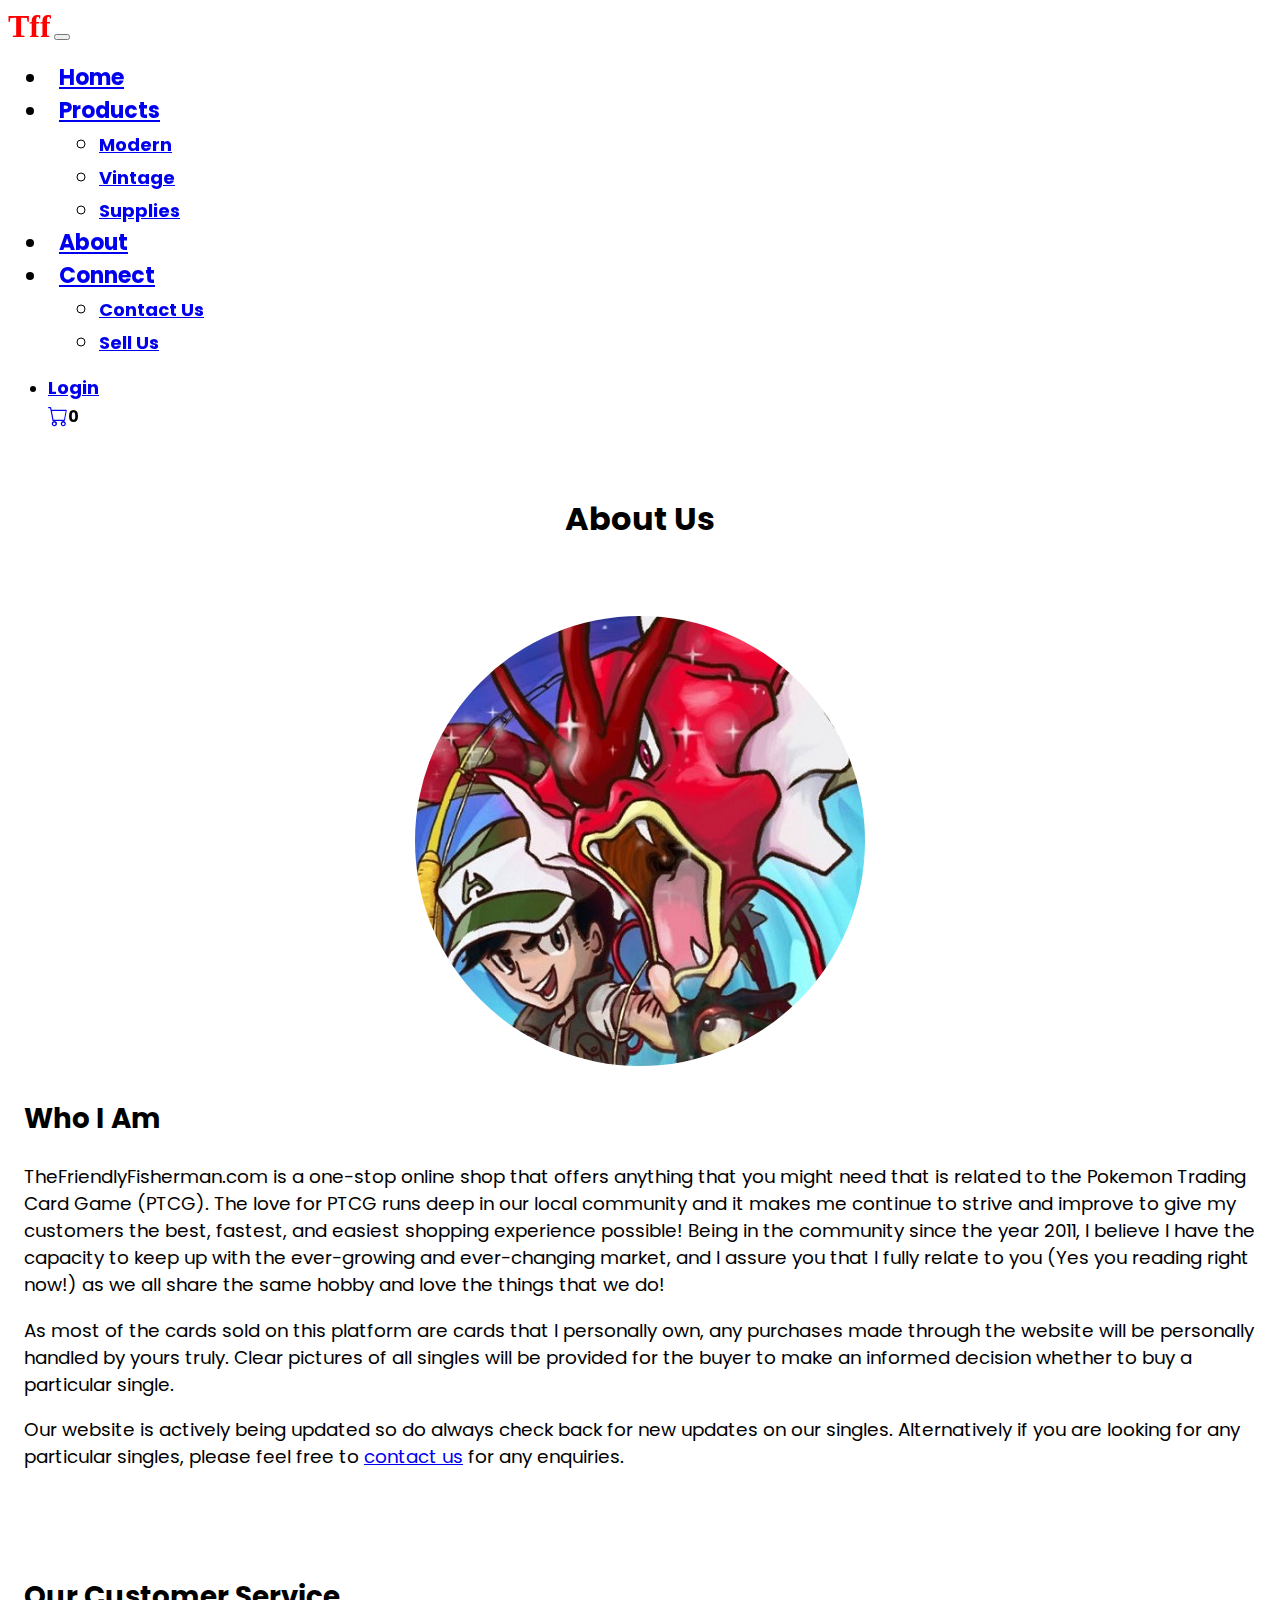
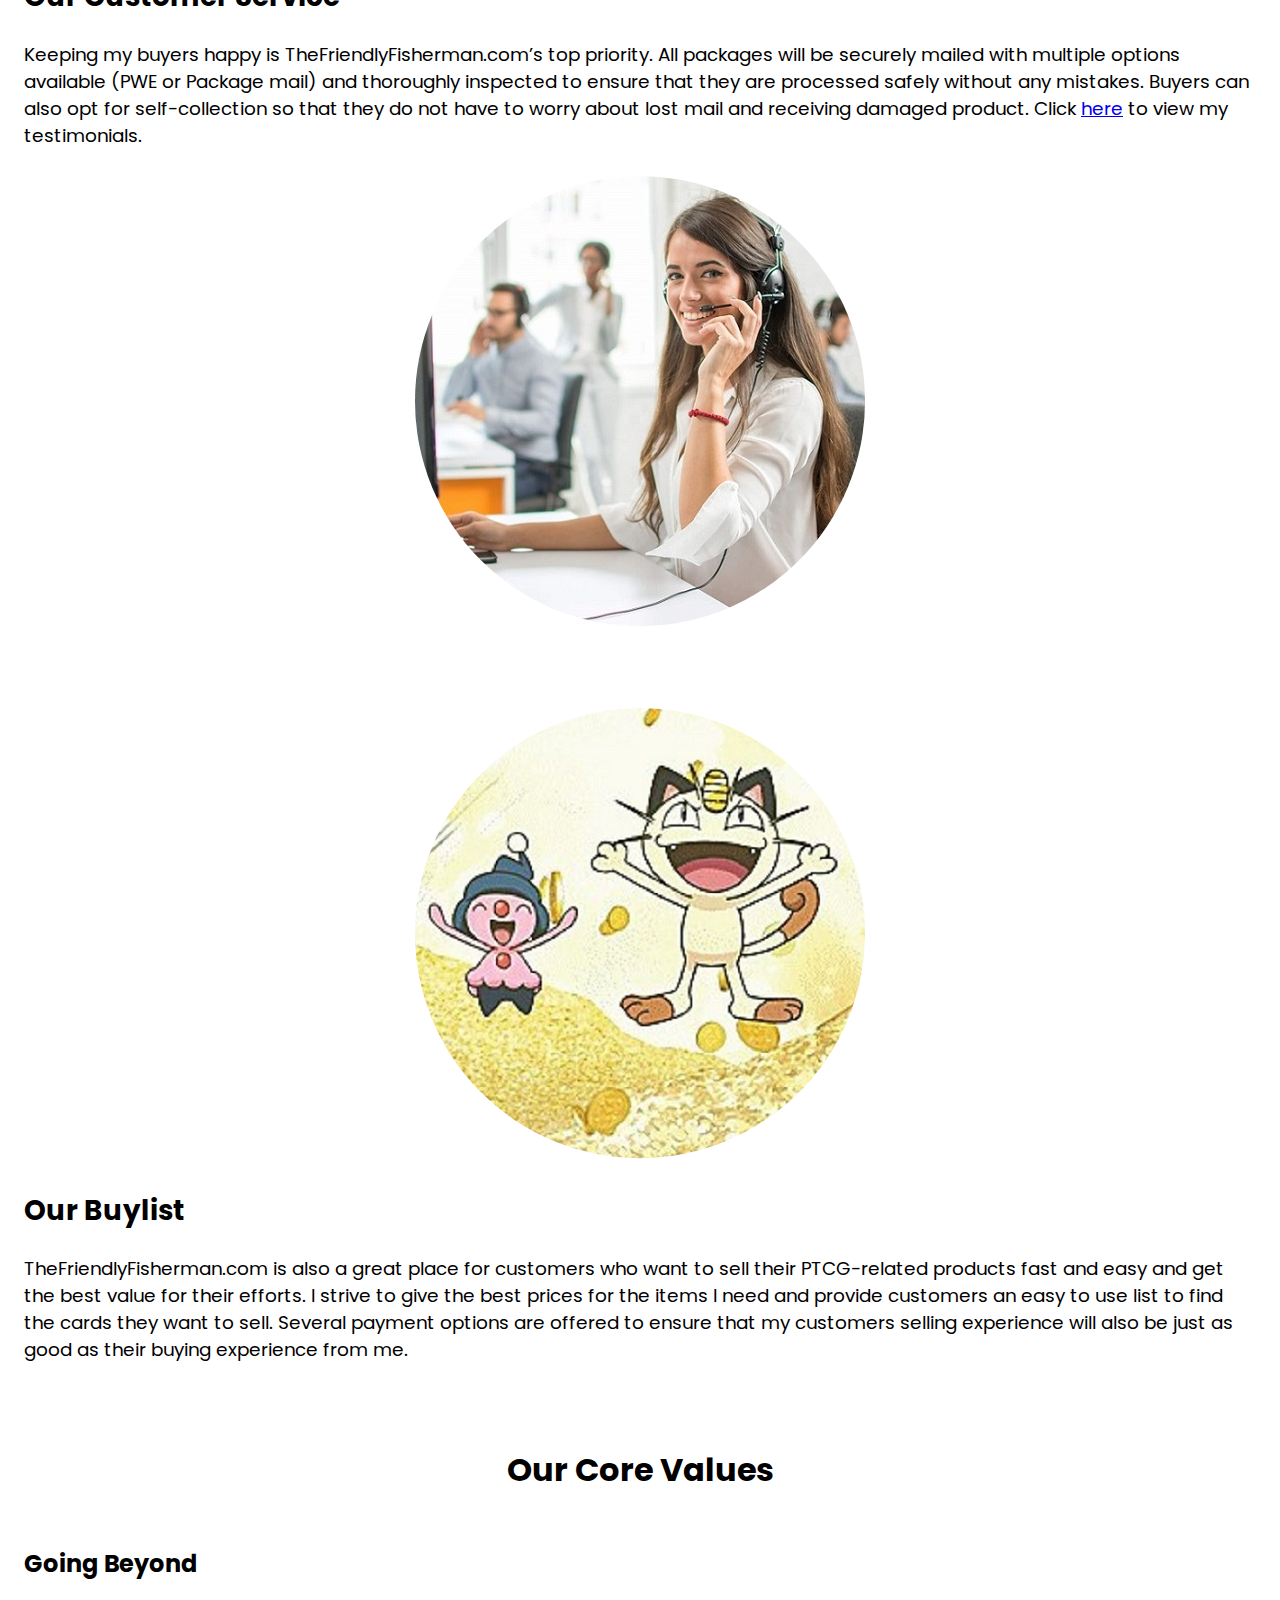
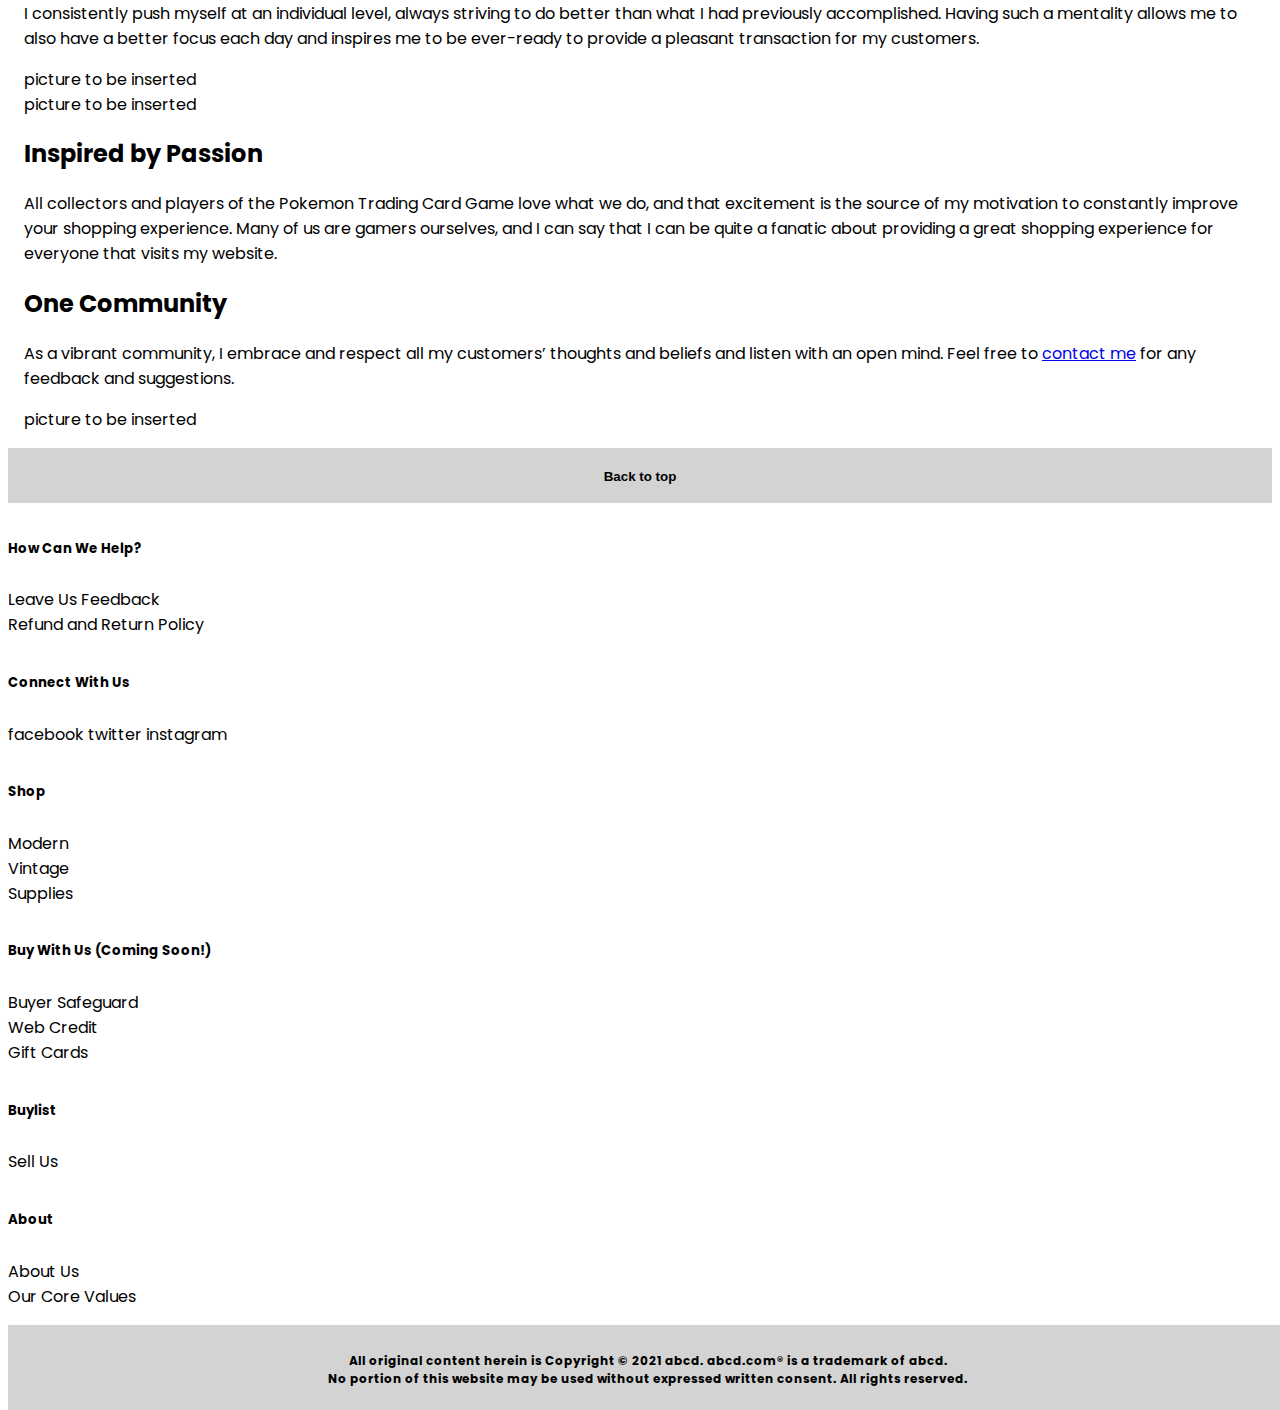
==== about.html @ 87a8fc4a "Updates" ====
<!DOCTYPE html>
<html lang="en">

<head>
    <meta charset="UTF-8">
    <meta http-equiv="X-UA-Compatible" content="IE=edge">
    <meta name="viewport" content="width=device-width, initial-scale=1.0">
    <link href="https://cdn.jsdelivr.net/npm/bootstrap@5.0.0-beta3/dist/css/bootstrap.min.css" rel="stylesheet"
        integrity="sha384-eOJMYsd53ii+scO/bJGFsiCZc+5NDVN2yr8+0RDqr0Ql0h+rP48ckxlpbzKgwra6" crossorigin="anonymous">
    <link rel="stylesheet" href="css/main.css">
    <link rel="stylesheet" href="css/aboutus.css">
    <link rel="icon" href="images/shinygyarados.png">
    <title>The Friendly Fisherman - About Us</title>
    <link rel="preconnect" href="https://fonts.gstatic.com">
    <link href="https://fonts.googleapis.com/css2?family=Poppins:wght@300&display=swap" rel="stylesheet">
    <link rel="stylesheet" href="https://cdn.jsdelivr.net/npm/bootstrap-icons@1.4.1/font/bootstrap-icons.css">

</head>

<body>

    <header class="header">
        <nav class="navbar navbar-expand-lg navbar-light bg-white">
            <!-- <nav class="navbar navbar-expand-lg header-nav fixed-top"> -->

            <div class="container-fluid">
                <a class="logo" href="index.html">Tff</a>
                <button class="navbar-toggler" type="button" data-bs-toggle="collapse"
                    data-bs-target="#navbarSupportedContent" aria-controls="navbarSupportedContent"
                    aria-expanded="false" aria-label="Toggle navigation">
                    <span class="navbar-toggler-icon"></span>
                    <span></span>
                    <span></span>
                    <span></span>
                </button>
                <div class="collapse navbar-collapse justify-content-between" id="navbarSupportedContent">
                    <ul class="navbar-nav ms-auto mb-2 mb-lg-0">
                        <li class="nav-item">
                            <a class="nav-link" aria-current="page" href="index.html">Home</a>
                        </li>

                        <li class="nav-item dropdown">
                            <a class="nav-link dropdown-toggle" id="navbarDropdownProducts" aria-expanded="false"
                                href="products.html">
                                Products
                            </a>
                            <ul class="dropdown-menu" aria-labelledby="navbarDropdownProducts">
                                <li><a class="dropdown-item" href="products/modern/main.html">Modern</a></li>
                                <li><a class="dropdown-item" href="products/vintage/main.html">Vintage</a></li>
                                <li><a class="dropdown-item" href="products/supplies.html">Supplies</a></li>
                            </ul>
                        </li>

                        <li class="nav-item">
                            <a class="nav-link active" href="about.html">About</a>
                        </li>
                        <li class="nav-item dropdown">
                            <a class="nav-link dropdown-toggle" id="navbarDropdownConnect" aria-expanded="false"
                                href="connect.html">
                                Connect
                            </a>
                            <ul class="dropdown-menu" aria-labelledby="navbarDropdownConnect">
                                <li><a class="dropdown-item" href="connect.html">Contact Us</a></li>
                                <li><a class="dropdown-item" href="sellus.html">Sell Us</a></li>
                            </ul>
                        </li>
                    </ul>
                    <ul class="navbar-nav ms-auto mb-2 mb-lg-0">
                        <li> <a class="nav-link logintopright" href="login.html">
                                Login
                            </a>
                        </li>
                        <li class="carttopright"> <a class="nav-link" href="cart.html"><i class="bi bi-cart"></i>
                            </a>
                            <div class="cart-items">0</div>
                        </li>
                    </ul>
                    <!-- <form class="d-flex">
                            <input class="form-control me-2" type="search" placeholder="Search" aria-label="Search">
                            <button class="btn btn-outline-success" type="submit">Search</button>
                        </form> -->
                </div>
            </div>
        </nav>
    </header>

    <div class="container aboutuscontainer">
        <div class="row">
            <h1 class="aboutusheader">About Us</h1>
        </div>
        <div class="row aboutusrow">
            <div class="col imageholder">
                <img class="aboutusimageleft" src="images/aboutusmain.jpg" alt="">
            </div>
            <div class="col">
                <div class="aboutustextright">
                    <h2 class="aboutussubheader">Who I Am</h2>
                    <p> TheFriendlyFisherman.com is a one-stop online shop that offers anything that you might need that
                        is related to the Pokemon Trading Card Game (PTCG). The love for PTCG runs deep in our local
                        community and it makes me continue to strive and improve to give my customers the best, fastest,
                        and easiest shopping experience possible! Being in the community since the year 2011, I believe
                        I have the capacity to keep up with the ever-growing and ever-changing market, and I assure you
                        that I fully relate to you (Yes you reading right now!) as we all share the same hobby and love
                        the things that we do! </p>
                    <p> As most of the cards sold on this platform are cards that I personally own, any purchases made
                        through the website will be personally handled by yours truly. Clear pictures of all singles
                        will be provided for the buyer to make an informed decision whether to buy a particular single.
                    </p>
                    <p>Our website is actively being updated so do always check back for new updates on our singles.
                        Alternatively if you are looking for any particular singles, please feel free to <a
                            href="#">contact us</a> for
                        any enquiries. </p>

                </div>
            </div>
        </div>
        <div class="row aboutusrow">
            <div class="col">
                <div class="aboutustextleft">
                    <h2 class="aboutussubheader">Our Customer Service</h2>
                    <p>
                        Keeping my buyers happy is TheFriendlyFisherman.com’s top priority. All packages will be
                        securely mailed with multiple options available (PWE or Package mail) and thoroughly inspected
                        to ensure that they are processed safely without any mistakes. Buyers can also opt for
                        self-collection so that they
                        do not have to worry about lost mail and receiving damaged product. Click <a href="#">here</a>
                        to
                        view my
                        testimonials.
                    </p>
                </div>
            </div>
            <div class="col imageright"> <img class="aboutusimageright" src="images/aboutuscustomerexperience.jpg"
                    alt="">
            </div>
        </div>
        <div class="row aboutusrow">
            <div class="col"><img class="aboutusimageleft" src="images/aboutusbuylist.jpg" alt=""></div>
            <div class="col">
                <div class="aboutustextright">
                    <h2 class="aboutussubheader"><a href="sellus.html" class="buylistlink">Our Buylist</a></h2>
                    <p>
                        TheFriendlyFisherman.com is also a great place for customers who want to sell their PTCG-related
                        products fast and easy and get the best value for their efforts. I strive to give the best
                        prices for the items I need and provide customers an easy to use list to find the cards they
                        want to sell. Several payment options are offered to ensure that my customers selling experience
                        will also be just as good as their buying experience from me.
                    </p>

                </div>
            </div>

        </div>
        <div class="row">
            <h1 class="corevaluesheader" id="ourcorevalues">Our Core Values</h1>
        </div>
        <div class="row corevaluesrow">
            <div class="col">
                <h2 class="aboutussubheader">Going Beyond</h2>
                <p class="aboutustext">
                    I consistently push myself at an individual level, always striving to do better than what I had
                    previously accomplished. Having such a mentality allows me to also have a better focus each day and
                    inspires me to be ever-ready to provide a pleasant transaction for my customers.
                </p>
            </div>
            <div class="col">picture to be inserted</div>
        </div>
        <div class="row corevaluesrow">
            <div class="col">picture to be inserted</div>
            <div class="col">
                <h2 class="aboutussubheader">Inspired by Passion</h2>
                <p class="aboutustext">
                    All collectors and players of the Pokemon Trading Card Game love what we do, and that excitement is
                    the source of my motivation to constantly improve your shopping experience. Many of us are gamers
                    ourselves, and I can say that I can be quite a fanatic about providing a great shopping experience
                    for everyone that visits my website.
                </p>
            </div>

        </div>
        <div class="row corevaluesrow">
            <div class="col">
                <h2 class="aboutussubheader">One Community</h2>
                <p class="aboutustext">
                    As a vibrant community, I embrace and respect all my customers’ thoughts and beliefs and listen with
                    an open mind. Feel free to <a href="connect.html">contact me</a> for any feedback and suggestions.
                </p>
            </div>
            <div class="col">picture to be inserted</div>

        </div>
    </div>


    <div class="backtotop">
        <button class="backtotopbtn" id="backtotopbtn">Back to top</button>
    </div>


    <div class="container bottomstuff">
        <!-- <div class="row">
            <h2>Bottom Stuff</h2>
        </div> -->

        <div class="row bottomstuffrow">
            <div class="col-12 col-md-6 col-lg-3 bottomstuffcolumn">
                <h5 class="bottomstuffheader">How Can We Help?</h5>
                <a href="#" class="bottomstufflink" href="connect.html">Leave Us Feedback</a><br>
                <a href="#" class="bottomstufflink" href="#">Refund and Return Policy</a><br>
                <h5 class="bottomstuffheader">Connect With Us</h5>
                <p>facebook twitter instagram</p>
            </div>
            <div class="col-12 col-md-6 col-lg-3 bottomstuffcolumn">
                <h5 class="bottomstuffheader">Shop</h5>
                <a href="products/modern/main.html" class="bottomstufflink">Modern</a><br>
                <a href="products/vintage/main.html" class="bottomstufflink">Vintage</a><br>
                <a href="products/supplies.html" class="bottomstufflink">Supplies</a><br>

            </div>
            <div class="col-12 col-md-6 col-lg-3 bottomstuffcolumn">
                <h5 class="bottomstuffheader">Buy With Us <span class="comingsoon">(Coming Soon!)</span></h5>
                <a href="#" class="bottomstufflink">Buyer Safeguard</a><br>
                <a href="#" class="bottomstufflink">Web Credit</a><br>
                <a href="#" class="bottomstufflink">Gift Cards</a><br>
            </div>
            <div class="col-12 col-md-6 col-lg-3 bottomstuffcolumn">
                <h5 class="bottomstuffheader">Buylist</h5>
                <a href="sellus.html" class="bottomstufflink">Sell Us</a><br>
                <h5 class="bottomstuffheader">About</h5>
                <a href="about.html" class="bottomstufflink">About Us</a><br>
                <a href="about.html#ourcorevalues" class="bottomstufflink">Our Core Values</a><br>
            </div>
        </div>
    </div>

    <footer class="footer">
        <div class="container">
            <p class="footernote">
                All original content herein is Copyright © 2021 abcd. abcd.com® is a
                trademark of abcd.<br>
                <span>No portion of this website may be used without expressed written consent. All rights
                    reserved.</span>
            </p>
        </div>
    </footer>

    <script src="https://cdn.jsdelivr.net/npm/bootstrap@5.0.0-beta2/dist/js/bootstrap.bundle.min.js"
        integrity="sha384-b5kHyXgcpbZJO/tY9Ul7kGkf1S0CWuKcCD38l8YkeH8z8QjE0GmW1gYU5S9FOnJ0"
        crossorigin="anonymous"></script>
    <script src="https://code.jquery.com/jquery-3.6.0.min.js"
        integrity="sha256-/xUj+3OJU5yExlq6GSYGSHk7tPXikynS7ogEvDej/m4=" crossorigin="anonymous"></script>
    <script src="js/javascript.js"></script>
    <script src="js/jquery.js"></script>
</body>

</html>
---- css/main.css ----
html {
    font-family: 'Poppins', sans-serif;
    /* height: 100%; */
}

body {
    font-family: 'Poppins', sans-serif;
    /* min-height: 100%; */
}

header {
    position: sticky;
    top: 0;
    z-index: 100000;
    padding: 0;
}


.logintopright {
    font-size: 18px;
}

.carttopright {
    font-size: 20px;
    display: flex;
}

.cart-items{
    font-size: 16px;
    position: relative;
    top: 3px;
    right: 0.5px;
    /* background-color: orange;
    border-radius: 100%; */
}

.logindiv {
    display: grid;
    justify-content: center;
}

.login {
    font-size: 12px;
    margin: 0;
    padding: 0;
}

.loginicon {
    margin: 0;
    padding: 0;

}

.navbarcontainer {
    margin: auto;
    /* display: flex;
    justify-content: space-between;
    width: 100%; */ 
}

.navbar{
    font-weight: bold;
}

.nav-item {
    font-size: 22px;
    padding-left: 0.5em;
    padding-right: 0.5em;
}

.dropdown:hover>.dropdown-menu{
    display: block;
}

/* .dropdown-toggle:hover>.dropdown-menu{
    display: none;
} */


.dropdown-item {
    font-size: 18px;
}

.navbarmiddlefour {
    position: relative;
    /* margin: auto; */
    /* padding-left: 17em; */
}

.carousel-item::before{
    content: "";
    display: block;
    position: absolute;
    top: 0;
    left: 0;
    bottom: 0;
    right: 0;
    background: #000;
    opacity: 0.6;
}

.landingpagelink {
    z-index: 100;
}

.card-title {
    padding: 0 0.8em 0.5em;
    height: 4.5em;
}

.card-details {
    padding: 0 0.8em 0.5em;
}

.addtocart {
    text-align: center;
    text-decoration: none;
    color: green;
    font-size: 24px;
}

.addtocart:hover{
    color: green;
}

.backgroundofmodernbody {
    background-color: white;
    margin: 1em;
}

.backtotop{
    font-weight: bold;
    text-align: center;
    padding-top: 15px;
    padding-bottom: 15px;
    background-color: lightgrey;
    width: 100%;
}

.backtotopbtn {
    border: none;
    outline: none;
    background-color: lightgray;
    font-weight: bold;
}


.footer {
    position: absolute;
    /* bottom: 0; */
    width: 100%; 
    background-color: lightgray;
}


.footernote{
    font-size: 12px;
    font-weight: bold;
    text-align: center;
    padding-top: 15px;
    padding-bottom: 10px;
}

.card {
    border: none;
}

.bestsellers {
    /* border: solid; */
    margin-top: 2em;
    margin-bottom: 3em;
}

.bestsellerstitle{
    margin-top: 1em;
    margin-bottom: 1em;
    font-weight: bolder;
}

.imageholder {
    margin: auto;
    /* padding-top: 5px;
    padding-bottom: 5px; */
}

.landingcardimage {
    width: 100%;
}

.buttonlogin .buttontotalcart{
    border: none;
}

.bottomstuffheader {
    /* margin: auto; */
    padding-top: 1em;
    padding-bottom: 0.5em;
    font-weight: bold;
}

.bottomstufflink {
    text-decoration: none;
    color: black;   
    /* padding-top: 0.5em;
    padding-bottom: 0.5em; */

}

.bottomstuffcolumn {
    margin-bottom: 1em;
}

/* .popuplogin{
    background: rgba(0, 0, 0, 0.6);
    width: 100%;
    height: 100%;
    position: absolute;
    top: 0;
} */

/* .createaccountform{
    padding-top: 1em;
    padding-bottom: 1em;
    border: solid;
    margin-top: 1em;
    margin-bottom: 1em;
    background-color: aqua;
    display: flex;
    justify-content: center;
    border-radius: 10px;
}

.form-control {
    border: none;
} */

.current {
    font-weight: bold;
}

.comingsoonmain {
    text-align: center;
    font-size: 36px;
}

.gobacktoshop {
    text-align: center;
}

.logo{
    font-family: Copperplate,Copperplate Gothic Light,fantasy;
    font-size: 32px;
    color: red;
    text-decoration: wavy;
}
---- css/aboutus.css ----
body {
    background-color: white;
}

.aboutuscontainer {
    color: black;
    padding: 1em;

}

.aboutusheader{
    text-align: center;
    margin: auto;
    padding: 1em 1em;
}

.aboutustextleft, .aboutustextright{
    font-size: 18.5px;
}


.corevaluesheader{
    text-align: center;
    margin: auto;
    padding: 1em 1em;

}

.aboutusimageleft, .aboutusimageright {
    clip-path: circle();
    margin: auto;
display: flex;}

/* .aboutusimageleft {
    margin-left: 1.5em;
}

.aboutusimageright, .aboutustextright{
    margin-right: 1.5em;
}



.imageholder {

} */

.aboutusrow{
    padding: 2em 0;
}

.imageright {
    text-align: right;
}

.aboutussubheader, .corevaluesheader, .aboutusheader {
    font-weight: bolder;
}

.buylistlink {
    text-decoration: none;
    color: black;
}
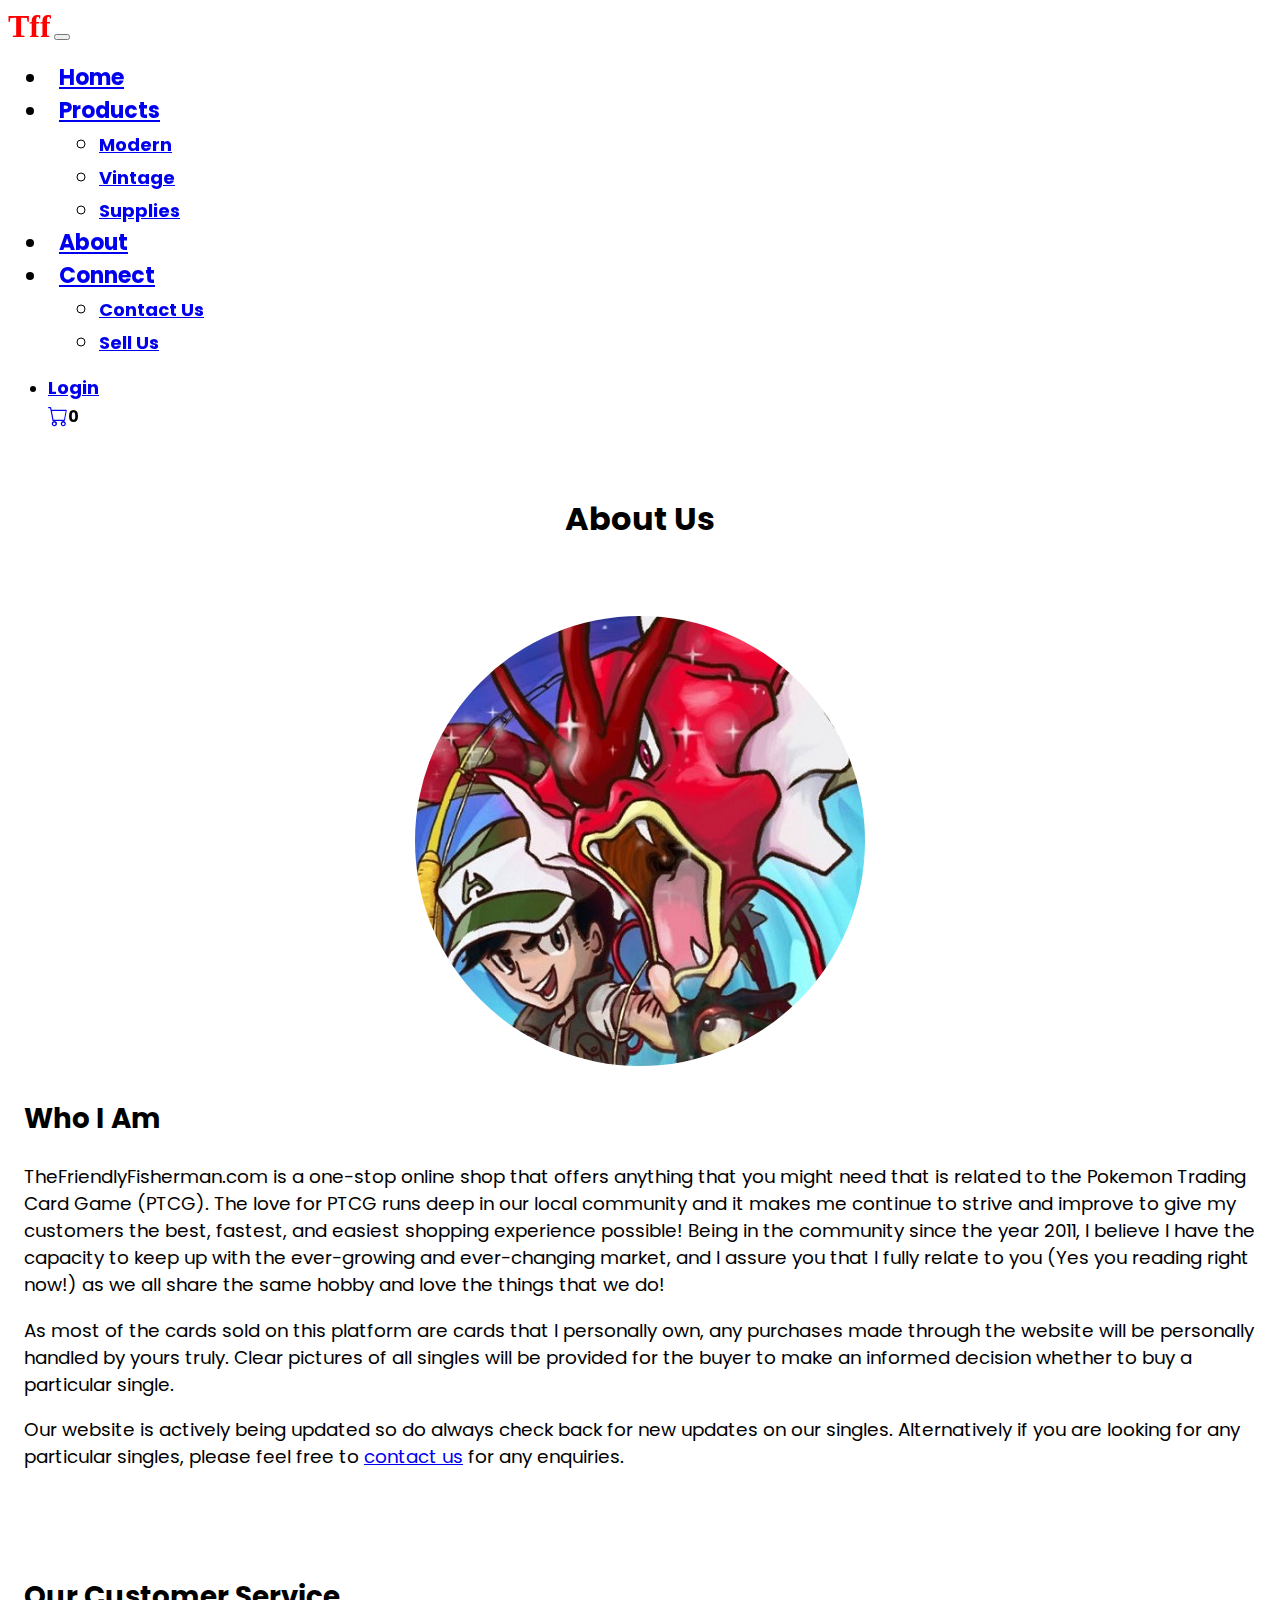
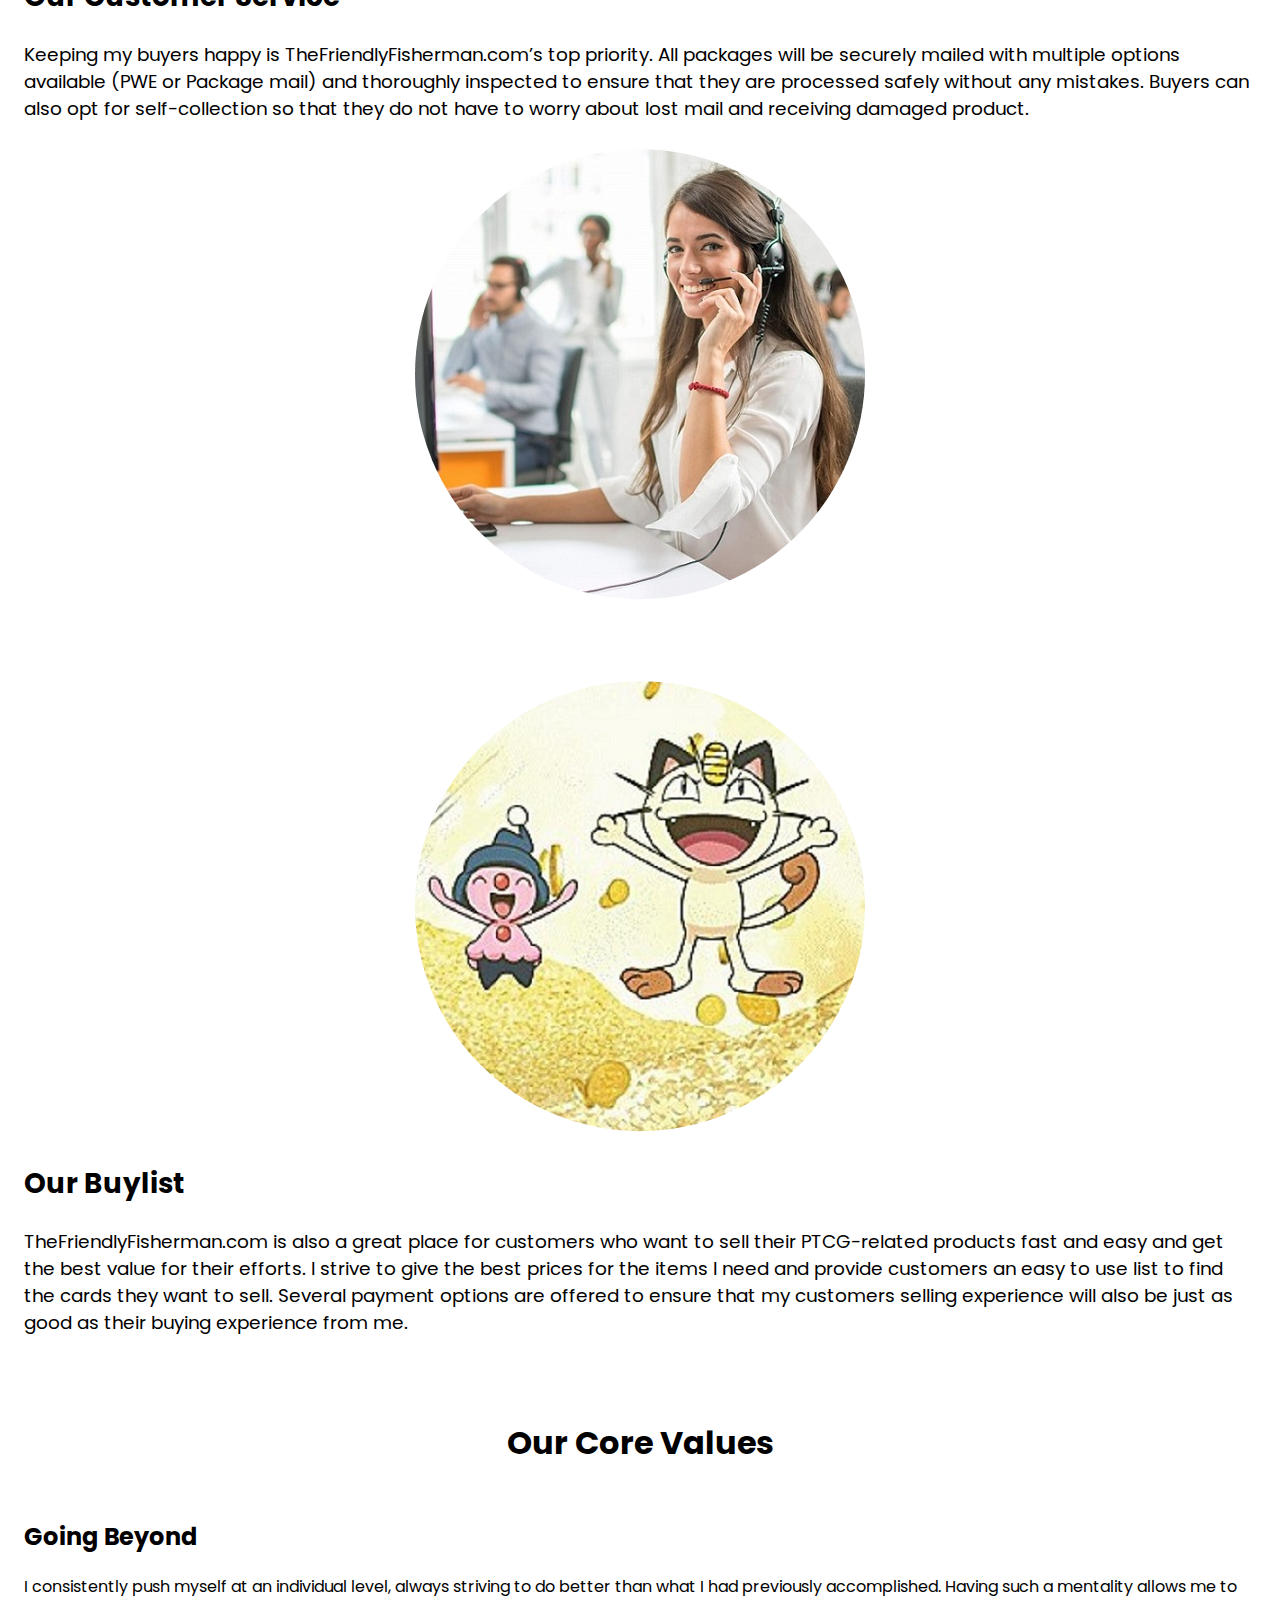
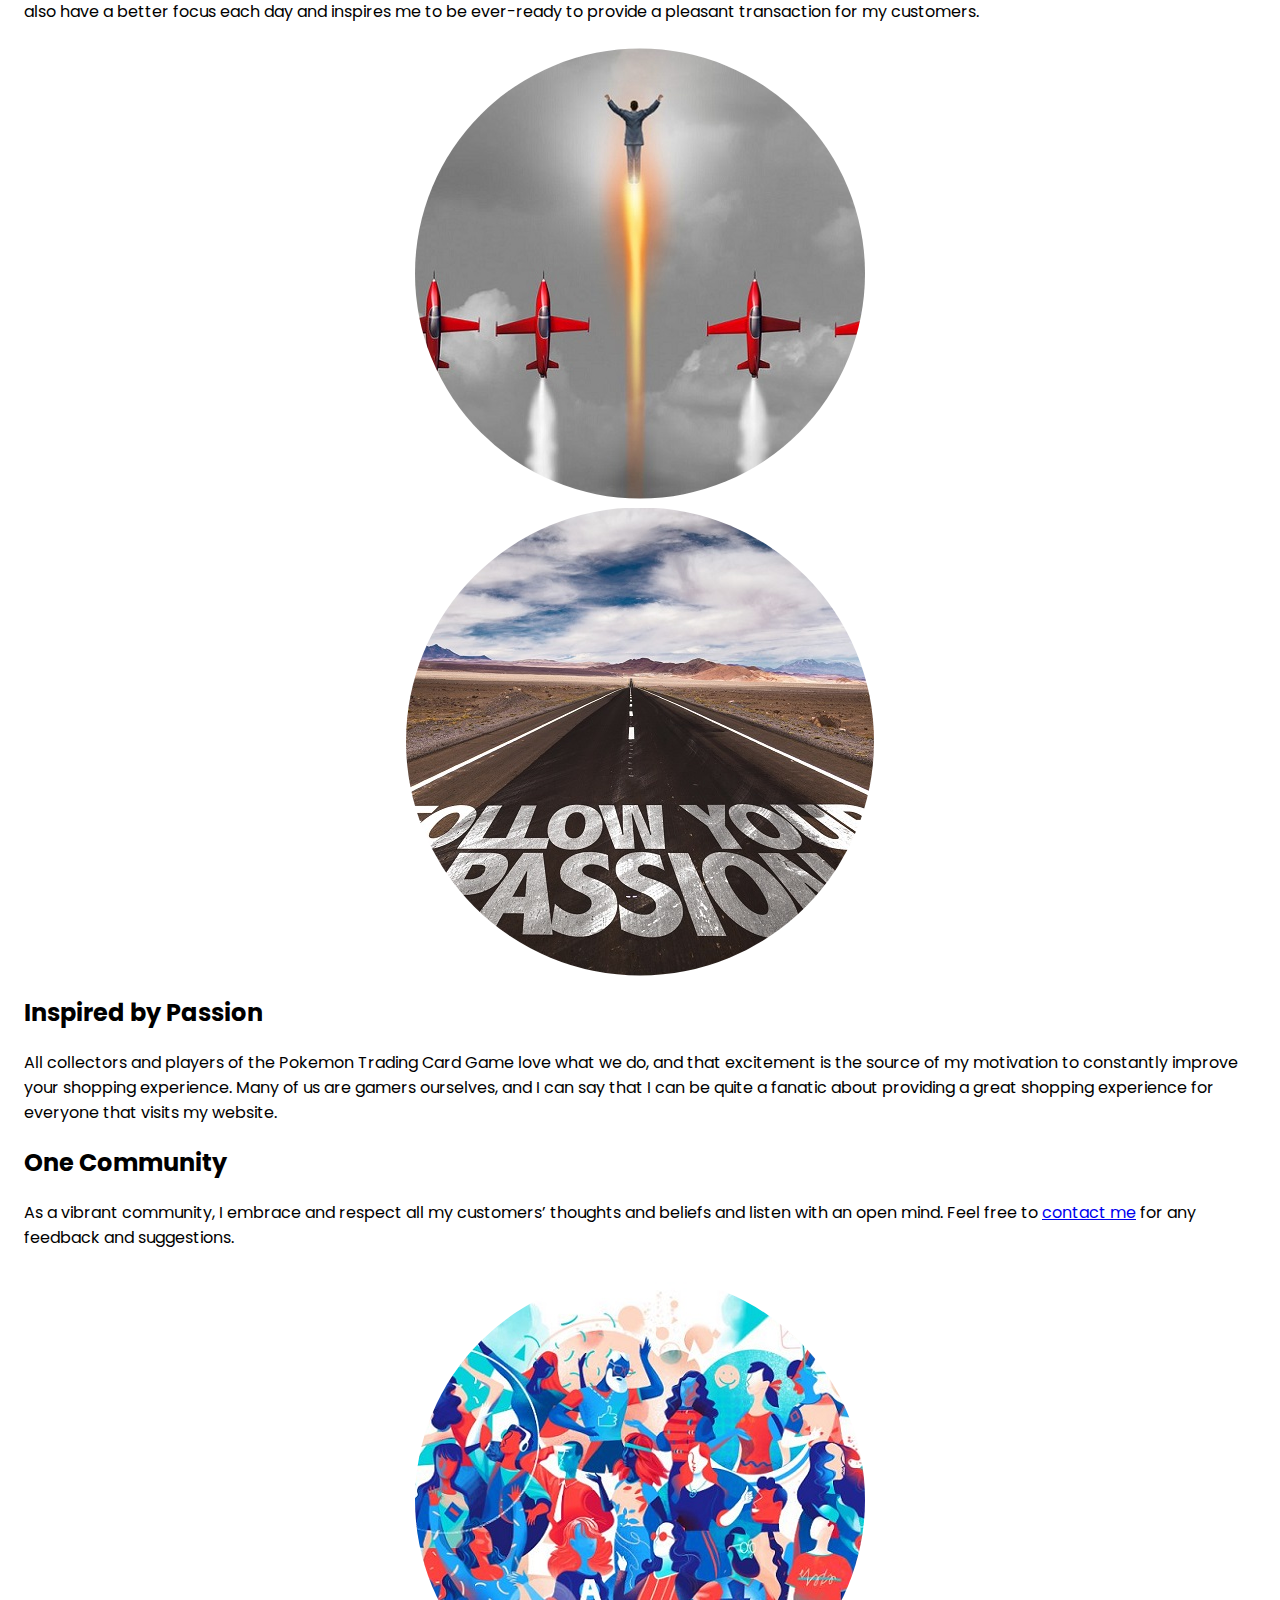
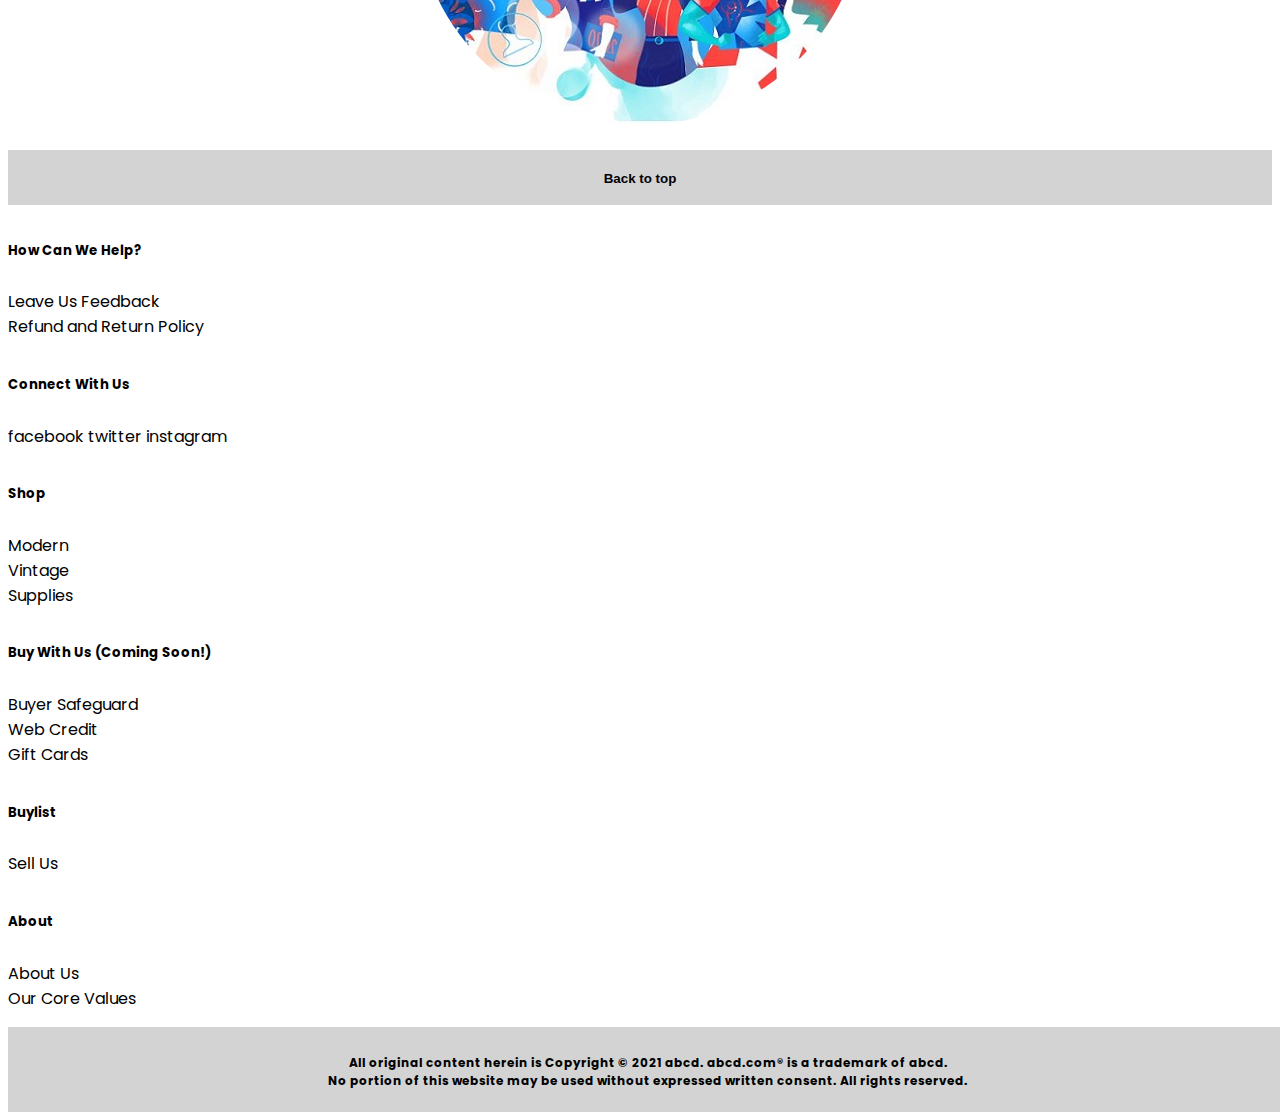
==== commit 3c21c7d0: "about final changes" ====
--- a/about.html
+++ b/about.html
@@ -108,7 +108,7 @@
                     </p>
                     <p>Our website is actively being updated so do always check back for new updates on our singles.
                         Alternatively if you are looking for any particular singles, please feel free to <a
-                            href="#">contact us</a> for
+                            href="connect.html">contact us</a> for
                         any enquiries. </p>
 
                 </div>
@@ -123,10 +123,11 @@
                         securely mailed with multiple options available (PWE or Package mail) and thoroughly inspected
                         to ensure that they are processed safely without any mistakes. Buyers can also opt for
                         self-collection so that they
-                        do not have to worry about lost mail and receiving damaged product. Click <a href="#">here</a>
+                        do not have to worry about lost mail and receiving damaged product.
+                        <!-- Click <a href="#">here</a>
                         to
                         view my
-                        testimonials.
+                        testimonials. -->
                     </p>
                 </div>
             </div>
@@ -163,10 +164,11 @@
                     inspires me to be ever-ready to provide a pleasant transaction for my customers.
                 </p>
             </div>
-            <div class="col">picture to be inserted</div>
+            <div class="col imageright"> <img class="aboutusimageright" src="images/corevaluesgoingbeyond.jpg" alt="">
+            </div>
         </div>
         <div class="row corevaluesrow">
-            <div class="col">picture to be inserted</div>
+            <div class="col"><img class="aboutusimageleft" src="images/corevaluespassion.jpg" alt=""></div>
             <div class="col">
                 <h2 class="aboutussubheader">Inspired by Passion</h2>
                 <p class="aboutustext">
@@ -186,7 +188,8 @@
                     an open mind. Feel free to <a href="connect.html">contact me</a> for any feedback and suggestions.
                 </p>
             </div>
-            <div class="col">picture to be inserted</div>
+            <div class="col imageright"> <img class="aboutusimageright" src="images/corevaluescommunity.JPG" alt="">
+            </div>
 
         </div>
     </div>
